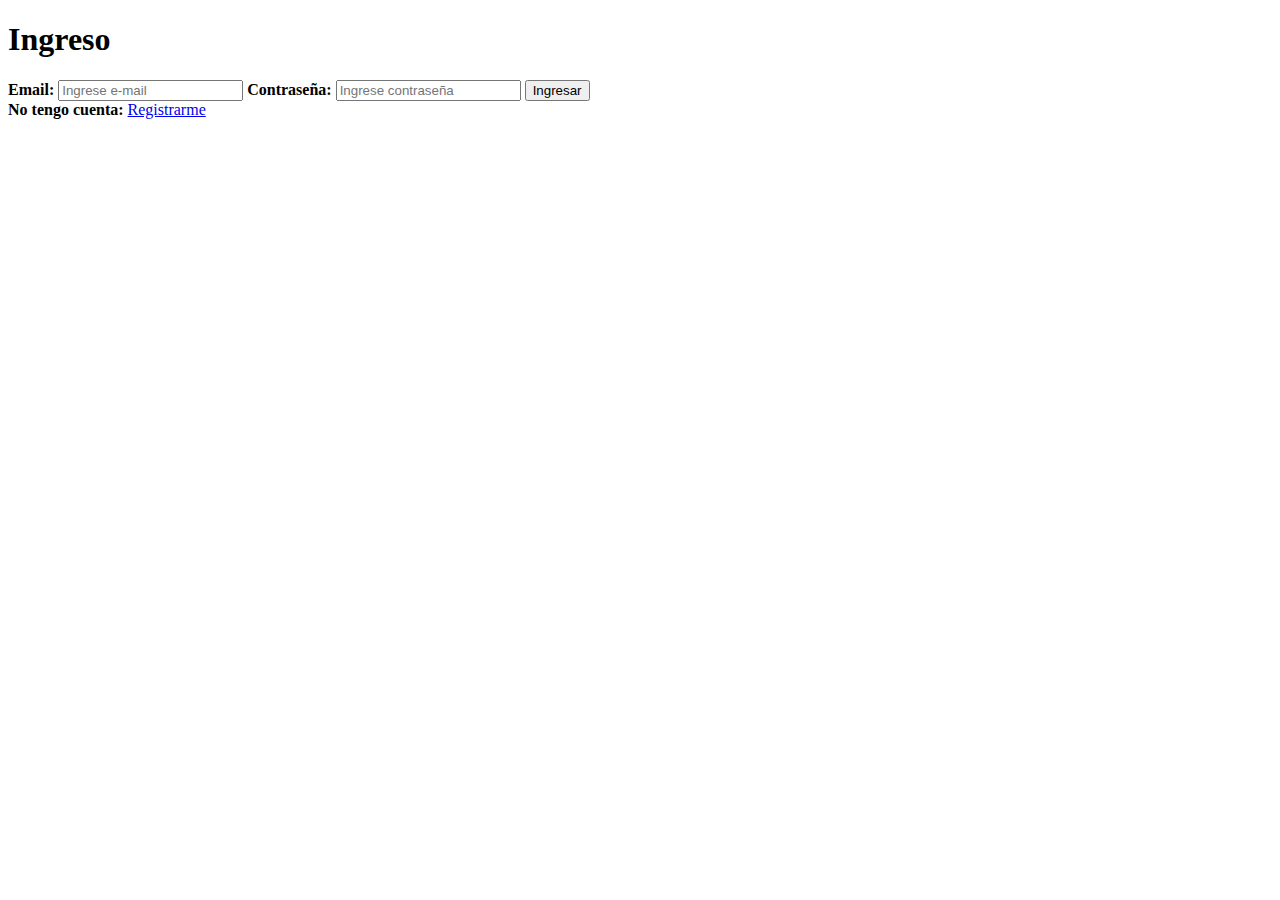
==== src/main/webapp/index.html @ 86914fa7 "Login y registro empezado, sin terminar." ====
<!DOCTYPE html>
<html>
<head>
	<meta charset="ISO-8859-1">
	<title>Inicio</title>
</head>
<body>
	<h1>Ingreso</h1>
	<form action="Signin" method="post">
		<div class="container">
		    <label for="email"><b>Email: </b></label>
		    <input type="text" placeholder="Ingrese e-mail" name="email" required>
		
		    <label for="password"><b>Contrase�a: </b></label>
		    <input type="password" placeholder="Ingrese contrase�a" name="password" required>
		
		    <button type="submit">Ingresar</button>
	  	</div> 
	</form>
	<div class="container">
		<label><b>No tengo cuenta: </b></label>
		<a href="register.html">Registrarme</a>
	</div>	
</body>
</html>
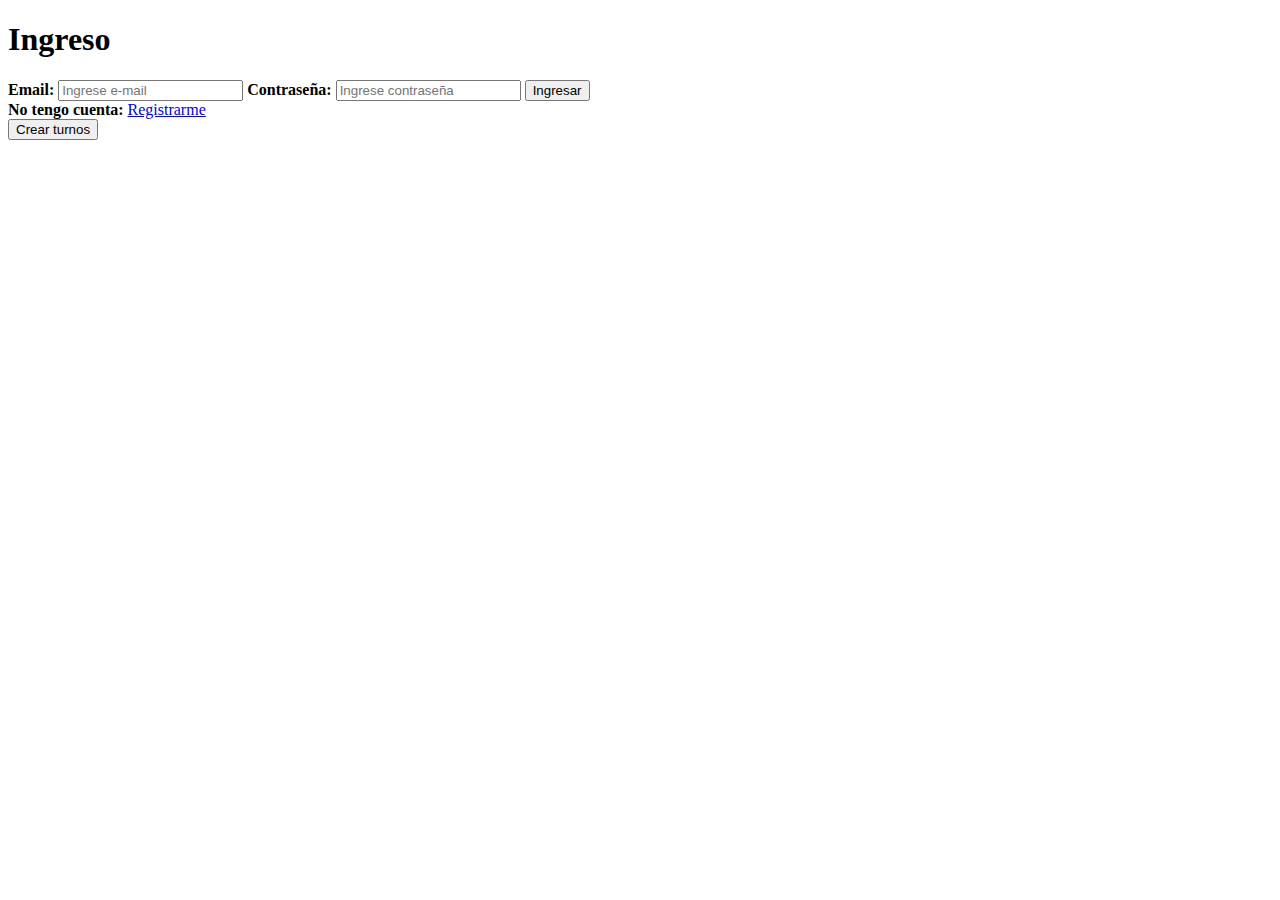
==== commit 72ebfcdb: "Se empezó la lógica de la creación de turnos" ====
--- a/src/main/webapp/index.html
+++ b/src/main/webapp/index.html
@@ -21,5 +21,11 @@
 		<label><b>No tengo cuenta: </b></label>
 		<a href="register.html">Registrarme</a>
 	</div>	
+	
+	
+	<form action="CrearTurnos" method="post">
+		    <button type="submit">Crear turnos</button>  
+	</form>
+	
 </body>
 </html>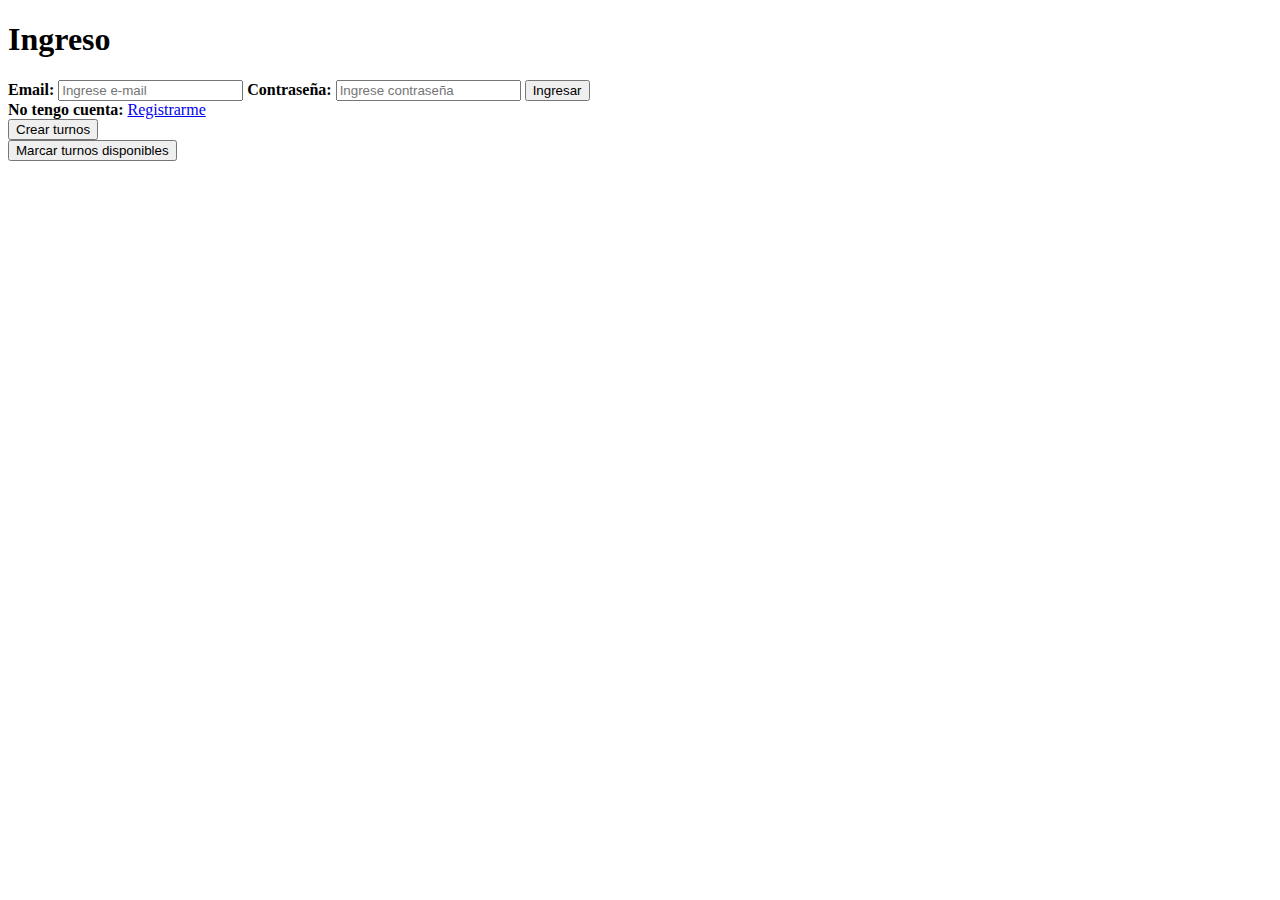
==== commit 7cf29974: "Finalizado lógica y datos del alta de turnos" ====
--- a/src/main/webapp/index.html
+++ b/src/main/webapp/index.html
@@ -27,5 +27,9 @@
 		    <button type="submit">Crear turnos</button>  
 	</form>
 	
+	<form action="MostrarTurnosCreados" method="post">
+		    <button type="submit">Marcar turnos disponibles</button>  
+	</form>
+	
 </body>
 </html>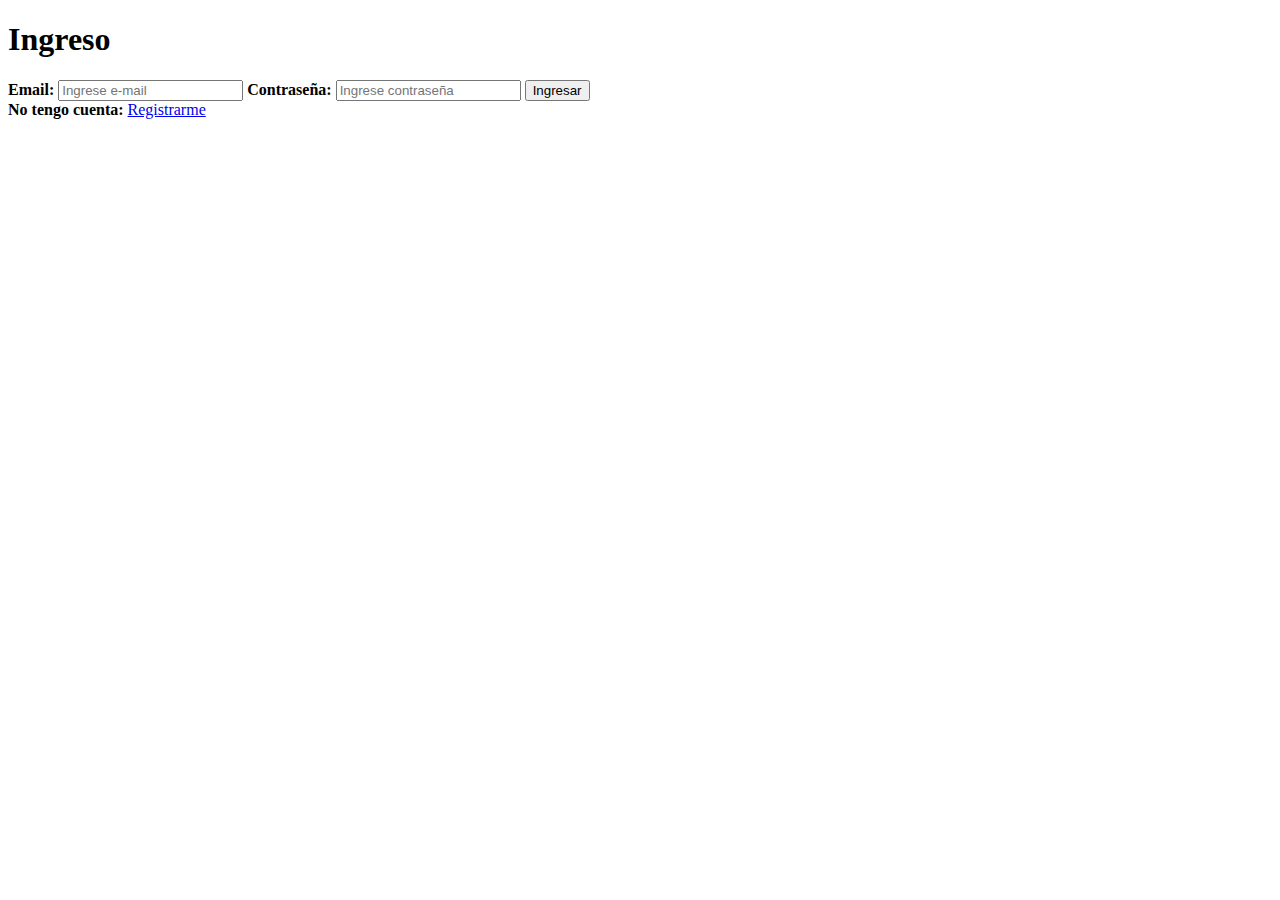
==== commit dc500f7f: "Merge pull request #1 from MarcosLeones/Marcos-04-08-22" ====
--- a/src/main/webapp/index.html
+++ b/src/main/webapp/index.html
@@ -21,15 +21,5 @@
 		<label><b>No tengo cuenta: </b></label>
 		<a href="register.html">Registrarme</a>
 	</div>	
-	
-	
-	<form action="CrearTurnos" method="post">
-		    <button type="submit">Crear turnos</button>  
-	</form>
-	
-	<form action="MostrarTurnosCreados" method="post">
-		    <button type="submit">Marcar turnos disponibles</button>  
-	</form>
-	
 </body>
 </html>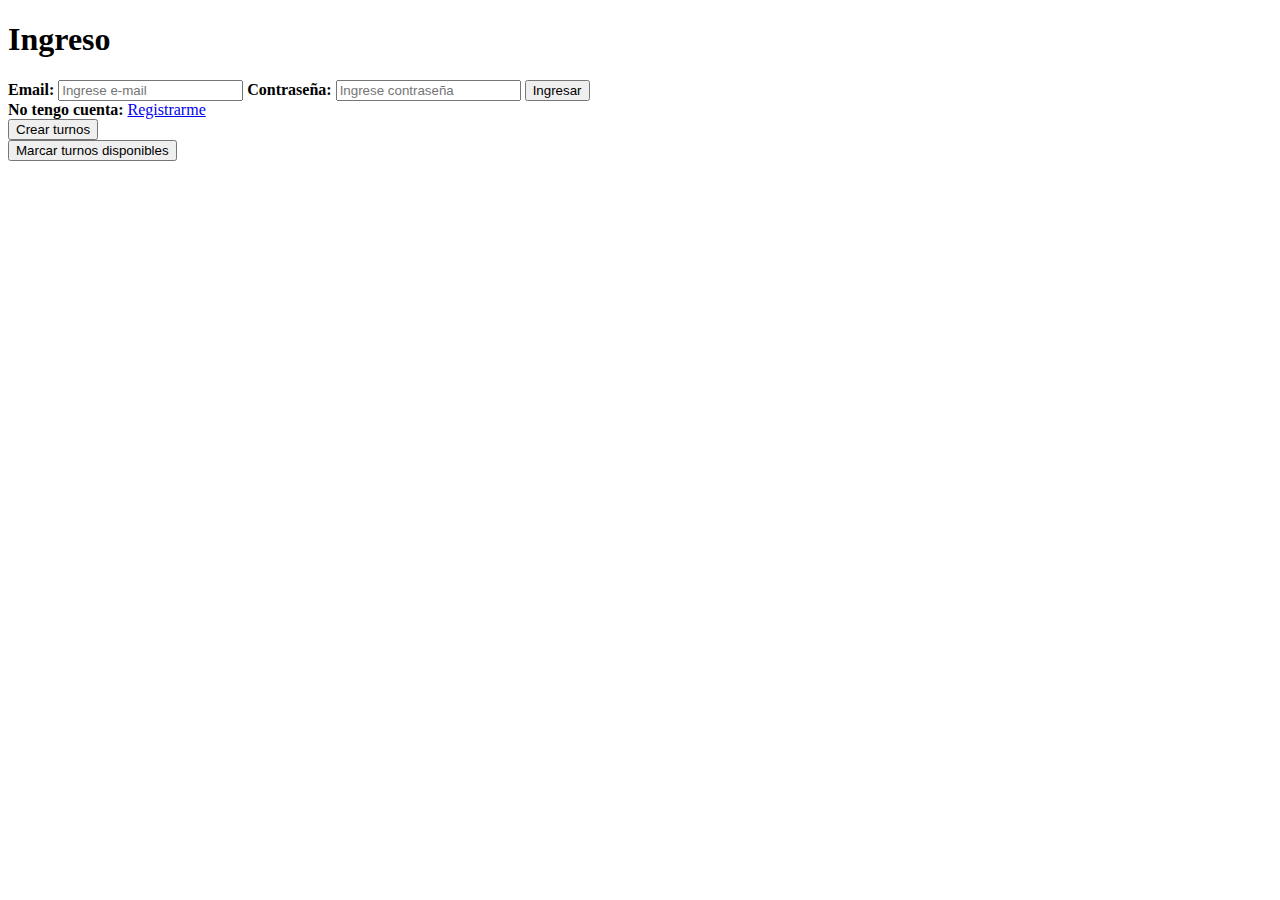
==== commit 1f38c996: "Merge pull request #2 from MarcosLeones/Marcos-17-09-22" ====
--- a/src/main/webapp/index.html
+++ b/src/main/webapp/index.html
@@ -21,5 +21,15 @@
 		<label><b>No tengo cuenta: </b></label>
 		<a href="register.html">Registrarme</a>
 	</div>	
+	
+	
+	<form action="CrearTurnos" method="post">
+		    <button type="submit">Crear turnos</button>  
+	</form>
+	
+	<form action="MostrarTurnosCreados" method="post">
+		    <button type="submit">Marcar turnos disponibles</button>  
+	</form>
+	
 </body>
 </html>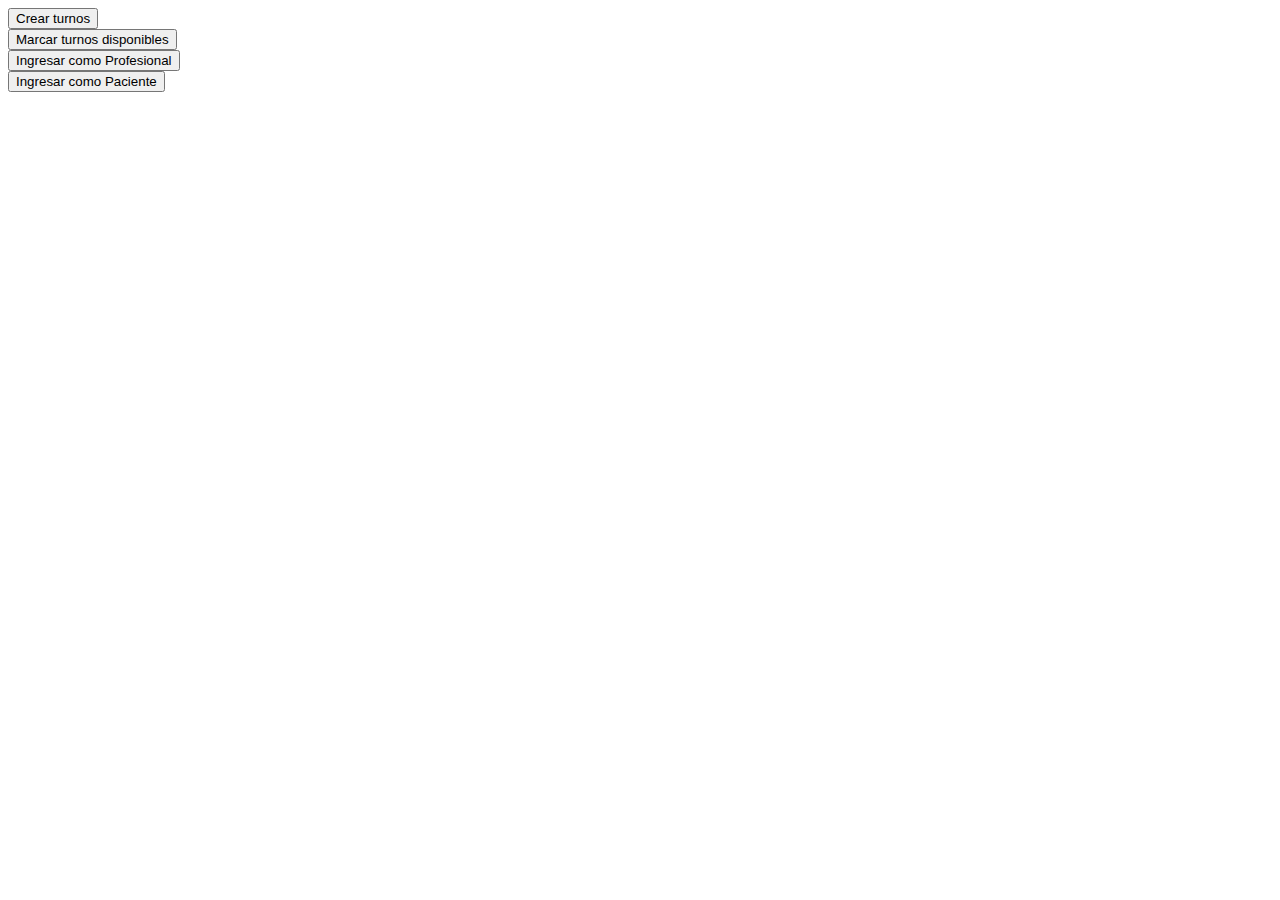
==== commit e0027e87: "listado de turnos reservados" ====
--- a/src/main/webapp/index.html
+++ b/src/main/webapp/index.html
@@ -5,6 +5,7 @@
 	<title>Inicio</title>
 </head>
 <body>
+<!-- 
 	<h1>Ingreso</h1>
 	<form action="Signin" method="post">
 		<div class="container">
@@ -14,21 +15,31 @@
 		    <label for="password"><b>Contrase�a: </b></label>
 		    <input type="password" placeholder="Ingrese contrase�a" name="password" required>
 		
-		    <button type="submit">Ingresar</button>
+		    <button name=ingresar type="submit">Ingresar</button>
 	  	</div> 
 	</form>
 	<div class="container">
 		<label><b>No tengo cuenta: </b></label>
 		<a href="register.html">Registrarme</a>
 	</div>	
-	
+ -->	
 	
 	<form action="CrearTurnos" method="post">
-		    <button type="submit">Crear turnos</button>  
+		<button type="submit">Crear turnos</button>  
 	</form>
 	
 	<form action="MostrarTurnosCreados" method="post">
-		    <button type="submit">Marcar turnos disponibles</button>  
+		<button type="submit">Marcar turnos disponibles</button>  
+	</form>
+	
+	<form action="Signin" method="post">
+		<input type="hidden" name="rol" value="profesional">
+		<button type="submit">Ingresar como Profesional</button>  
+	</form>
+	
+	<form action="Signin" method="post">
+		<input type="hidden" name="rol" value="paciente">
+		<button type="submit">Ingresar como Paciente</button>  
 	</form>
 	
 </body>
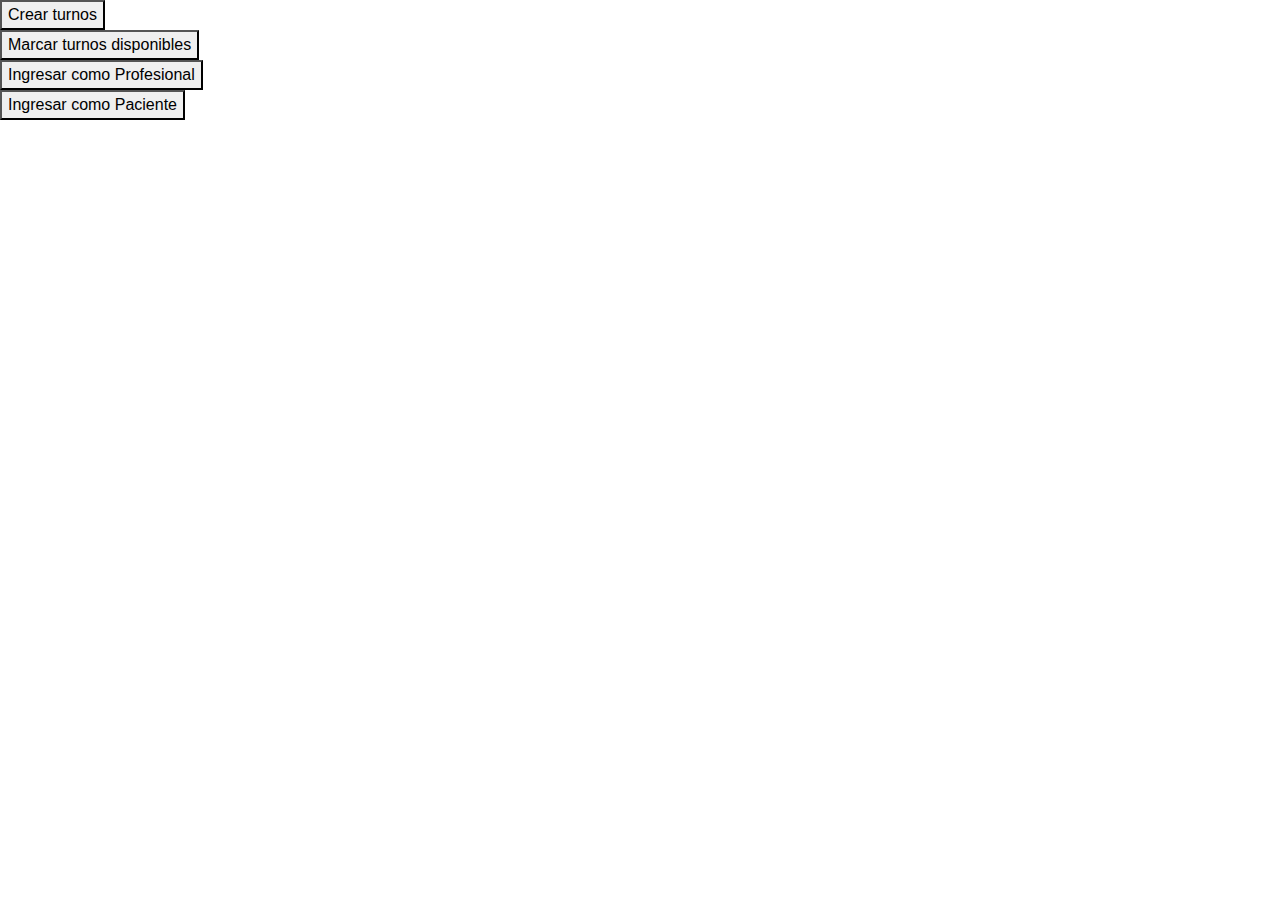
==== commit 2aecf5d6: "estilos" ====
--- a/src/main/webapp/index.html
+++ b/src/main/webapp/index.html
@@ -3,27 +3,35 @@
 <head>
 	<meta charset="ISO-8859-1">
 	<title>Inicio</title>
+	<link rel="stylesheet" href="https://cdn.jsdelivr.net/npm/bootstrap@4.6.2/dist/css/bootstrap.min.css">
+  	<script src="https://cdn.jsdelivr.net/npm/jquery@3.6.1/dist/jquery.slim.min.js"></script>
+  	<script src="https://cdn.jsdelivr.net/npm/popper.js@1.16.1/dist/umd/popper.min.js"></script>
+  	<script src="https://cdn.jsdelivr.net/npm/bootstrap@4.6.2/dist/js/bootstrap.bundle.min.js"></script>
 </head>
 <body>
-<!-- 
-	<h1>Ingreso</h1>
-	<form action="Signin" method="post">
-		<div class="container">
-		    <label for="email"><b>Email: </b></label>
-		    <input type="text" placeholder="Ingrese e-mail" name="email" required>
-		
-		    <label for="password"><b>Contrase�a: </b></label>
-		    <input type="password" placeholder="Ingrese contrase�a" name="password" required>
-		
-		    <button name=ingresar type="submit">Ingresar</button>
-	  	</div> 
-	</form>
+<!--  
 	<div class="container">
-		<label><b>No tengo cuenta: </b></label>
-		<a href="register.html">Registrarme</a>
-	</div>	
- -->	
-	
+		<form action="Signin" method="post">
+			<div class="form-group">
+				<h1>Ingreso</h1>
+				<label for="email"><b>Email: </b></label>
+				<input class="form-control" type="text" placeholder="Ingrese e-mail" name="email" required>
+				
+				<label for="password"><b>Contrase�a: </b></label>
+				<input class="form-control" type="password" placeholder="Ingrese contrase�a" name="password" required>
+				
+				<br/>
+				<button class="btn btn-primary" name=ingresar type="submit">Ingresar</button>
+			</div>
+		</form>
+		<br/>
+		<div class="form-group">
+			<label><b>No tengo cuenta: </b></label>
+			<a href="register.html">Registrarme</a>
+		</div>	
+ 	</div>
+-->
+
 	<form action="CrearTurnos" method="post">
 		<button type="submit">Crear turnos</button>  
 	</form>
@@ -41,6 +49,6 @@
 		<input type="hidden" name="rol" value="paciente">
 		<button type="submit">Ingresar como Paciente</button>  
 	</form>
-	
+
 </body>
 </html>